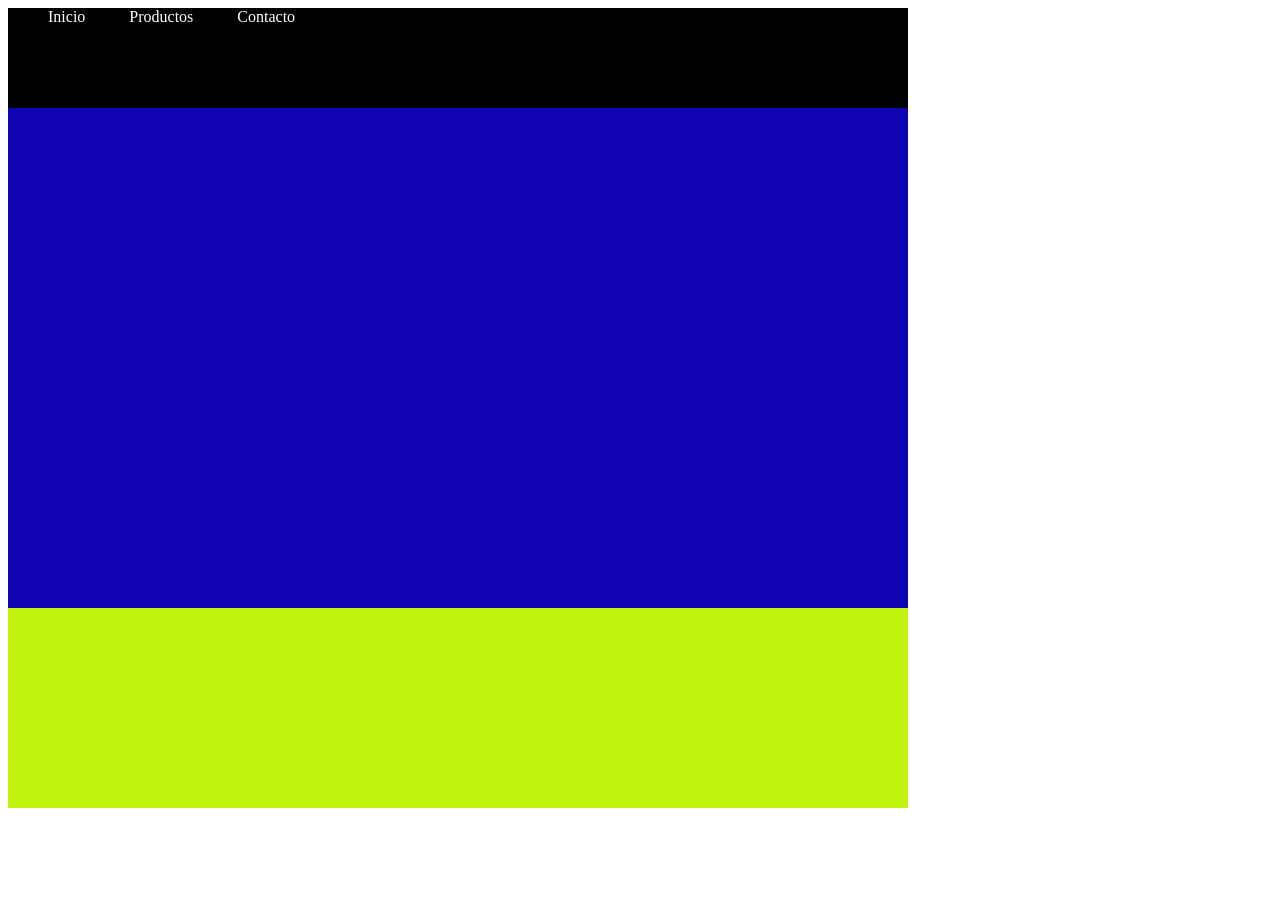
==== contacto.html @ a54de8d3 "Add files via upload" ====
<!DOCTYPE html>
<html lang="en">
<head>
    <meta charset="UTF-8">
    <meta name="viewport" content="width=device-width, initial-scale=1.0">
    <title>Document</title>
    <link rel="stylesheet" href="style.css">
</head>
<body>
    <div class="menu">
        <a href="index.html">Inicio</a>
        <a href="productos.html">Productos</a>
        <a href="contacto.html">Contacto</a>
    </div>
    <div class="cuerp"></div>
    <div class="final"></div>
    
</body>
</html>
---- style.css ----
.menu{
    width: 900px;
    height: 100px;
    background-color: black;
}
a {
    color: white;
    text-decoration: none;
    margin-left: 40px;
}
.cuerpo{
    width: 900px;
    height: 500px;
    background-color: cornflowerblue;
}
.cuerpos{
    width: 900px;
    height: 500px;
    background-color: rgb(20, 178, 3);
}
.cuerp{
    width: 900px;
    height: 500px;
    background-color: rgb(15, 3, 178);
}
.final{
    width: 900px;
    height: 200px;
    background-color: rgb(193, 243, 14);
}
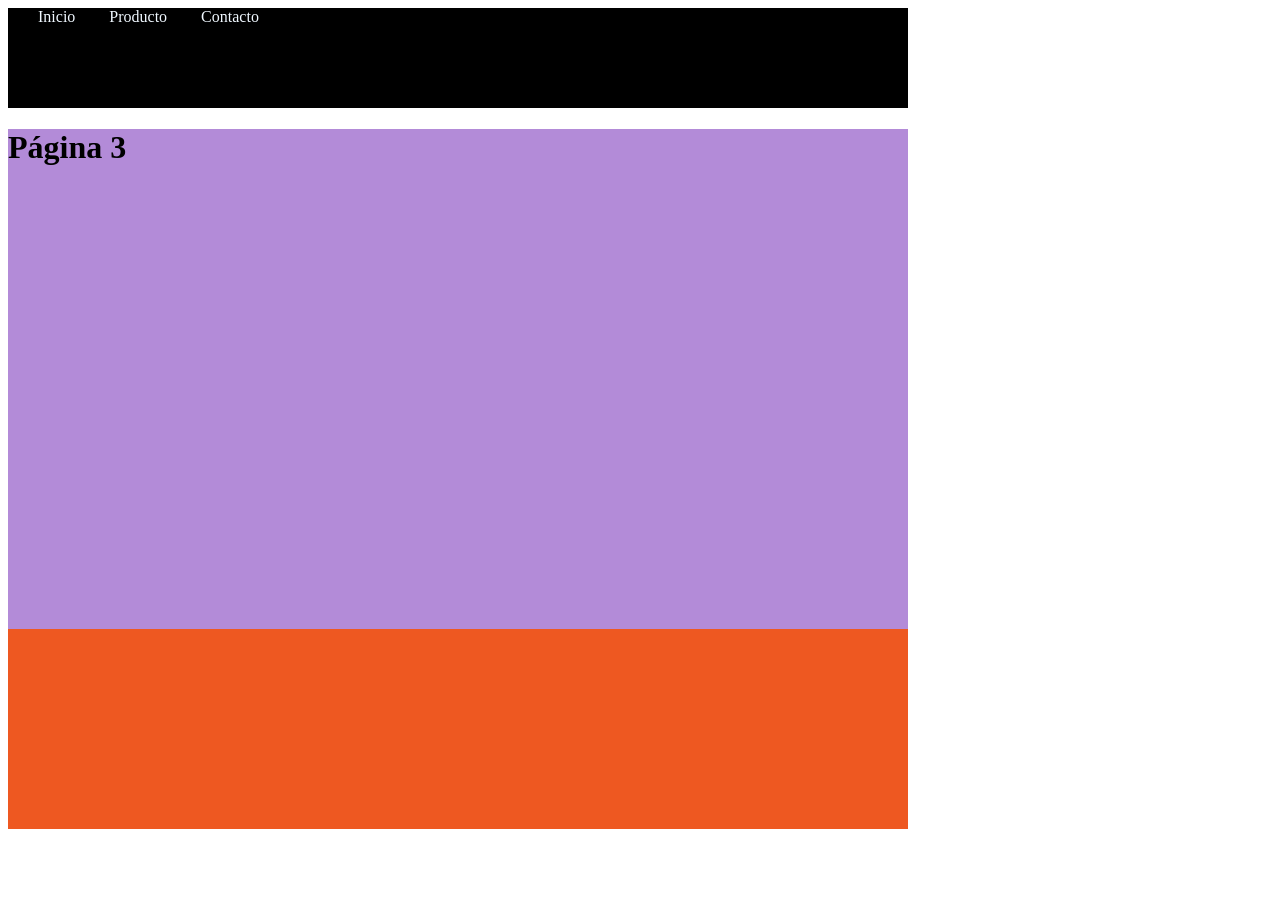
==== commit 29760b60: "Add files via upload" ====
--- a/contacto.html
+++ b/contacto.html
@@ -1,19 +1,21 @@
-<!DOCTYPE html>
-<html lang="en">
-<head>
-    <meta charset="UTF-8">
-    <meta name="viewport" content="width=device-width, initial-scale=1.0">
-    <title>Document</title>
-    <link rel="stylesheet" href="style.css">
-</head>
-<body>
-    <div class="menu">
-        <a href="index.html">Inicio</a>
-        <a href="productos.html">Productos</a>
-        <a href="contacto.html">Contacto</a>
-    </div>
-    <div class="cuerp"></div>
-    <div class="final"></div>
-    
-</body>
+<!DOCTYPE html>
+<html lang="en">
+<head>
+    <meta charset="UTF-8">
+    <meta name="viewport" content="width=device-width, initial-scale=1.0">
+    <title>Document</title>
+    <link rel="stylesheet" href="style.css">
+</head>
+<body>
+    <div class="menu">
+        <a href="index.html">Inicio</a>
+        <a href="productos.html">Producto</a>
+        <a href="contacto.html">Contacto</a>
+    </div>
+    <div class="cuerpo">
+        <h1>Página 3</h1>
+    </div>
+    <div class="final"></div>
+    
+</body>
 </html>
--- a/style.css
+++ b/style.css
@@ -1,30 +1,21 @@
-.menu{
-    width: 900px;
-    height: 100px;
-    background-color: black;
-}
-a {
-    color: white;
-    text-decoration: none;
-    margin-left: 40px;
-}
-.cuerpo{
-    width: 900px;
-    height: 500px;
-    background-color: cornflowerblue;
-}
-.cuerpos{
-    width: 900px;
-    height: 500px;
-    background-color: rgb(20, 178, 3);
-}
-.cuerp{
-    width: 900px;
-    height: 500px;
-    background-color: rgb(15, 3, 178);
-}
-.final{
-    width: 900px;
-    height: 200px;
-    background-color: rgb(193, 243, 14);
-}
+.menu {
+    height: 100px;
+    width: 900px;
+    background-color: black;
+}
+a {
+    text-decoration: none;
+    color: aliceblue;
+    margin-left: 30px;
+}
+.cuerpo{
+    width: 900px;
+    height: 500px;
+    background-color: rgb(179, 139, 216);
+}
+
+.final{
+    width: 900px;
+    height: 200px;
+    background-color: rgb(238, 88, 33);
+}
